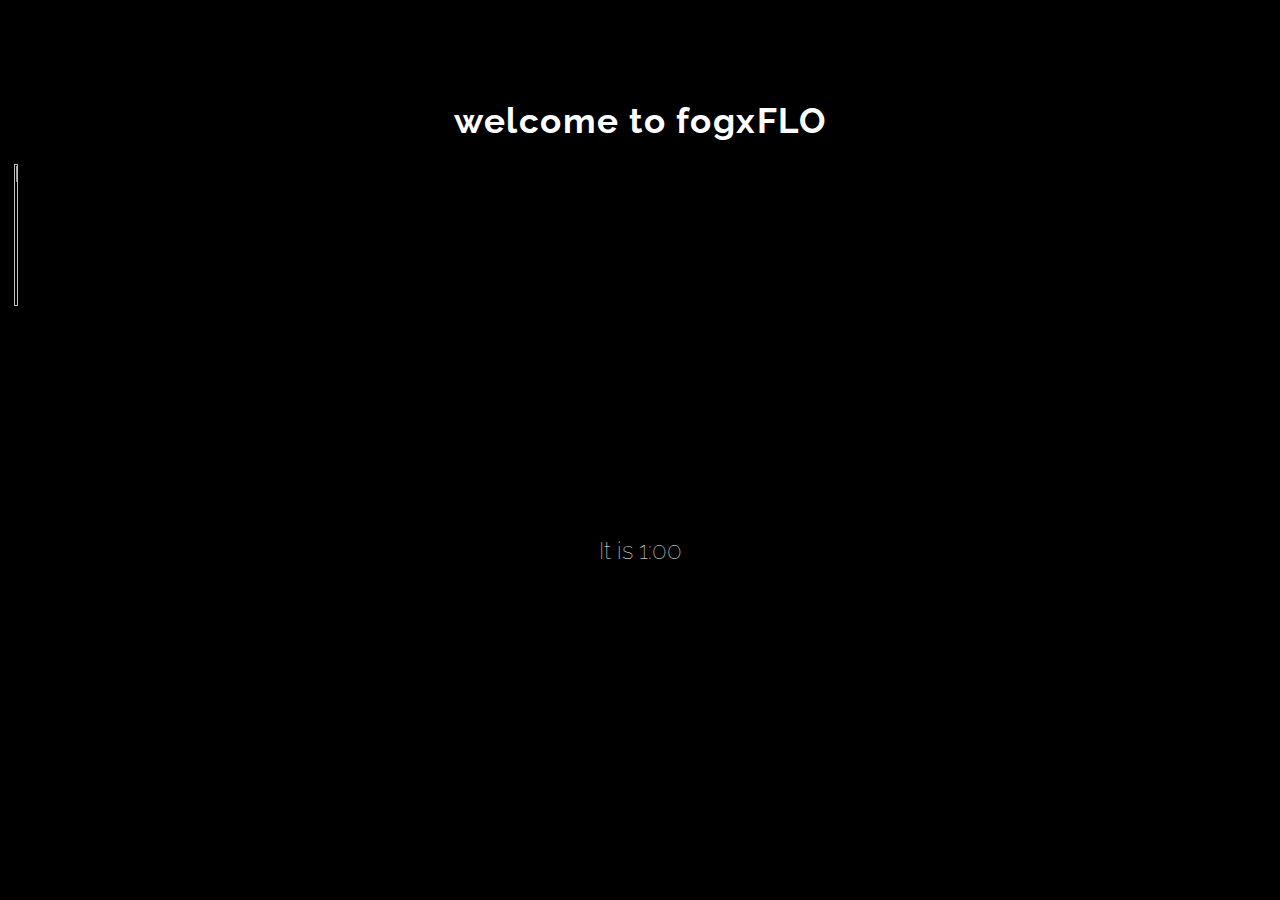
==== index.html @ 0a8ef2a0 "lolz" ====
<html>

<head>
	<link rel="stylesheet" href="styles.css">
	<link href="https://fonts.googleapis.com/css?family=Raleway" rel="stylesheet">

<title>fogxFLO</title>

</head>

<body BGCOLOR="#000000">

<h1><center><font color="white">welcome to fogxFLO</font></center></h1>


<script type="text/javascript">
	var now = new Date();
	var today = now.getDay();
	var hour = now.getHours();
	var minutes = now.getMinutes();

    if (hour > 0 && hour < 8)
		{document.write('<img src="fogxclosed.jpg" class="center">');}
	else if (hour == 8)
		{document.write('<div class="card"><img src="930.jpg" class="center responsive"><img src="postcardback.png" class="img-top center responsive"></div>');}
	// else if (minutes == 19)
	// 	{document.write('<video width="400" height="320" class="center" controls> <source src="8.mp4" type="video/mp4"></video>');}
	else if (hour == 9)
		{document.write('<div class="card"><img src="1030.jpg" class="center responsive"><img src="postcardback.png" class="img-top center responsive"></div>');}
	else if (hour == 10)
		{document.write('<div class="card"><img src="1130.jpg" class="center responsive"><img src="postcardback.png" class="img-top center responsive"></div>');}
	else if (hour == 11)
		{document.write('<div class="card"><img src="1030.jpg" class="center responsive"><img src="postcardback.png" class="img-top center responsiveback"></div>');}
	else if (hour == 12)
		{document.write('<div class="card"><img src="930.jpg" class="center responsive"><img src="postcardback.png" class="img-top center responsive"></div>');}
	else if (hour == 13)
		{document.write('<div class="card"><img src="930.jpg" class="center responsive"><img src="postcardback.png" class="img-top center responsive"></div>');}
	else if (hour == 14)
		{document.write('<div class="card"><img src="930.jpg" class="center responsive"><img src="postcardback.png" class="img-top center responsive"></div>');}
	else if (hour == 15)
		{document.write('<div class="card"><img src="930.jpg" class="center responsive"><img src="postcardback.png" class="img-top center responsive"></div>');}
	else if (hour == 16)
		{document.write('<div class="card"><img src="930.jpg" class="center responsive"><img src="postcardback.png" class="img-top center responsive"></div>');}
	else if (hour == 17)
		{document.write('<div class="card"><img src="930.jpg" class="center responsive"><img src="postcardback.png" class="img-top center responsive"></div>');}
	else if (hour == 18)
		{document.write('<div class="card"><img src="930.jpg" class="center responsive"><img src="postcardback.png" class="img-top center responsive"></div>');}
	else if (hour == 19)
		{document.write('<div class="card"><img src="930.jpg" class="center responsive"><img src="postcardback.png" class="img-top center responsive"></div>');}
	else
		{document.write('<img src="fogxclosed.png" class="center">');}
</script>

<script type="text/javascript">
	var now = new Date();
	var today = now.getDay();
	var hour = now.getHours();
	var minutes = now.getMinutes();
	var hour12 = now.getHours() - 12;

	if (hour > 12 && minutes <= 10 )
		{document.write('<h2><center><font color="white">' + "It is " + hour12 + ":" + "0" + minutes + '</font></center></h2>');}
	else if (hour > 12 && minutes > 10)
		{document.write('<h2><center><font color="white">' + "It is " + hour12 + ":" + minutes + '</font></center></h2>');}
	else if (hour < 12 && minutes < 10)
		{document.write('<h2><center><font color="white">' + "It is " + hour + ":" + "0" + minutes + '</font></center></h2>');}
	else 
		{document.write('<h2><center><font color="white">' + "It is " + hour + ":" + minutes + '</font></center></h2>');}

</script>

</body>

</html>
---- styles.css ----
h1 {
	font-family: 'Raleway', sans-serif;
	font-size: 35px; 
	font-style: normal; 
	font-variant: normal; 
	color: white;
	margin-top: 100;
	letter-spacing: 1.5px;

}

h2 {
	font-family: 'Raleway', sans-serif;
	font-size: 24px; 
	font-style: normal; 
	font-variant: normal;
	font-weight: 100; 
	line-height: 26.4px; 
	color: white;
}

.center {
	display: block;
	margin-left: auto;
	margin-right: auto;
	width: auto;
	height: 50%;
}

.responsiveback {
	width: 42%;
	height: 109%;
}

.responsive {
    width: 40%;
    height: auto;
}

.card {
    position: relative;
    display: inline-block;
 }

.card .img-top {
    display: none;
    position: absolute;
    top: -4%;
    left: 29%;
    z-index: 99;
}
    
.card:hover .img-top {
    display: inline;
    position: absolute;
}
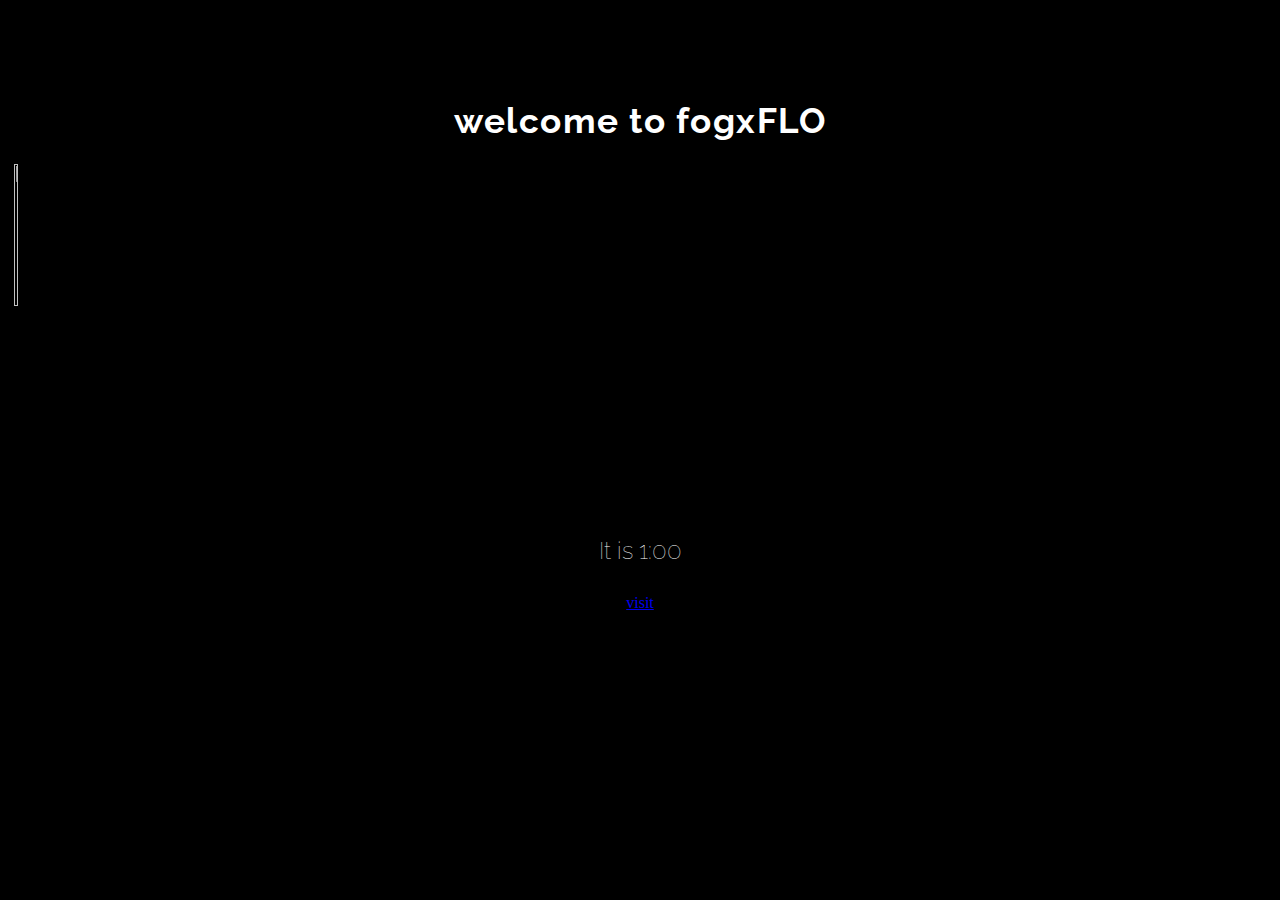
==== commit 04e2f3f8: "links" ====
--- a/index.html
+++ b/index.html
@@ -12,44 +12,53 @@
 
 <h1><center><font color="white">welcome to fogxFLO</font></center></h1>
 
+<!-- <script type="text/javascript">
+	var now = new Date();
+	var today = now.getDay();
+	var hour = now.getHours();
+	var minutes = now.getMinutes();
+
+	if (hour == 11 && minutes == 55)
+		{document.write('<video width="400" height="320" class="center" controls> <source src="8.mp4" type="video/mp4"></video>');}
+
+	</script> -->
+
 
 <script type="text/javascript">
 	var now = new Date();
 	var today = now.getDay();
 	var hour = now.getHours();
-	var minutes = now.getMinutes();
 
     if (hour > 0 && hour < 8)
 		{document.write('<img src="fogxclosed.jpg" class="center">');}
 	else if (hour == 8)
-		{document.write('<div class="card"><img src="930.jpg" class="center responsive"><img src="postcardback.png" class="img-top center responsive"></div>');}
-	// else if (minutes == 19)
-	// 	{document.write('<video width="400" height="320" class="center" controls> <source src="8.mp4" type="video/mp4"></video>');}
+		{document.write('<div class="card"><img src="930.jpg" class="center responsive"><img src="postcardback.png" class="img-top center responsiveback"></div>');}
 	else if (hour == 9)
-		{document.write('<div class="card"><img src="1030.jpg" class="center responsive"><img src="postcardback.png" class="img-top center responsive"></div>');}
+		{document.write('<div class="card"><img src="1030.jpg" class="center responsive"><img src="postcardback.png" class="img-top center responsiveback"></div>');}
 	else if (hour == 10)
-		{document.write('<div class="card"><img src="1130.jpg" class="center responsive"><img src="postcardback.png" class="img-top center responsive"></div>');}
-	else if (hour == 11)
+		{document.write('<div class="card"><img src="1130.jpg" class="center responsive"><img src="postcardback.png" class="img-top center responsiveback"></div>');}
+	else if (hour == 11) 
 		{document.write('<div class="card"><img src="1030.jpg" class="center responsive"><img src="postcardback.png" class="img-top center responsiveback"></div>');}
 	else if (hour == 12)
-		{document.write('<div class="card"><img src="930.jpg" class="center responsive"><img src="postcardback.png" class="img-top center responsive"></div>');}
+		{document.write('<div class="card"><img src="930.jpg" class="center responsive"><img src="postcardback.png" class="img-top center responsiveback"></div>');}
 	else if (hour == 13)
-		{document.write('<div class="card"><img src="930.jpg" class="center responsive"><img src="postcardback.png" class="img-top center responsive"></div>');}
+		{document.write('<div class="card"><img src="930.jpg" class="center responsive"><img src="postcardback.png" class="img-top center responsiveback"></div>');}
 	else if (hour == 14)
-		{document.write('<div class="card"><img src="930.jpg" class="center responsive"><img src="postcardback.png" class="img-top center responsive"></div>');}
+		{document.write('<div class="card"><img src="930.jpg" class="center responsive"><img src="postcardback.png" class="img-top center responsiveback"></div>');}
 	else if (hour == 15)
-		{document.write('<div class="card"><img src="930.jpg" class="center responsive"><img src="postcardback.png" class="img-top center responsive"></div>');}
+		{document.write('<div class="card"><img src="930.jpg" class="center responsive"><img src="postcardback.png" class="img-top center responsiveback"></div>');}
 	else if (hour == 16)
-		{document.write('<div class="card"><img src="930.jpg" class="center responsive"><img src="postcardback.png" class="img-top center responsive"></div>');}
+		{document.write('<div class="card"><img src="930.jpg" class="center responsive"><img src="postcardback.png" class="img-top center responsiveback"></div>');}
 	else if (hour == 17)
-		{document.write('<div class="card"><img src="930.jpg" class="center responsive"><img src="postcardback.png" class="img-top center responsive"></div>');}
+		{document.write('<div class="card"><img src="930.jpg" class="center responsive"><img src="postcardback.png" class="img-top center responsiveback"></div>');}
 	else if (hour == 18)
-		{document.write('<div class="card"><img src="930.jpg" class="center responsive"><img src="postcardback.png" class="img-top center responsive"></div>');}
+		{document.write('<div class="card"><img src="930.jpg" class="center responsive"><img src="postcardback.png" class="img-top center responsiveback"></div>');}
 	else if (hour == 19)
-		{document.write('<div class="card"><img src="930.jpg" class="center responsive"><img src="postcardback.png" class="img-top center responsive"></div>');}
-	else
+		{document.write('<div class="card"><img src="930.jpg" class="center responsive"><img src="postcardback.png" class="img-top center responsiveback"></div>');}
+	else 
 		{document.write('<img src="fogxclosed.png" class="center">');}
 </script>
+
 
 <script type="text/javascript">
 	var now = new Date();
@@ -60,6 +69,8 @@
 
 	if (hour > 12 && minutes <= 10 )
 		{document.write('<h2><center><font color="white">' + "It is " + hour12 + ":" + "0" + minutes + '</font></center></h2>');}
+	else if (hour == 12 && minutes <= 10)
+		{document.write('<h2><center><font color="white">' + "It is " + hour + ":" + "0" + minutes + '</font></center></h2>');}
 	else if (hour > 12 && minutes > 10)
 		{document.write('<h2><center><font color="white">' + "It is " + hour12 + ":" + minutes + '</font></center></h2>');}
 	else if (hour < 12 && minutes < 10)
@@ -69,6 +80,13 @@
 
 </script>
 
+<ul> 
+	<center>
+  <li><a href="https://www.emeraldnecklace.org/20th/visit/">visit</a></li>
+</center>
+</ul>
+
+
 </body>
 
 </html> 
--- a/styles.css
+++ b/styles.css
@@ -55,6 +55,16 @@
     position: absolute;
 }
 
+ul {
+    list-style-type: none;
+    margin: 0;
+    padding: 10;
+}
+
+li {
+    display: inline;
+}
 
 
 
+
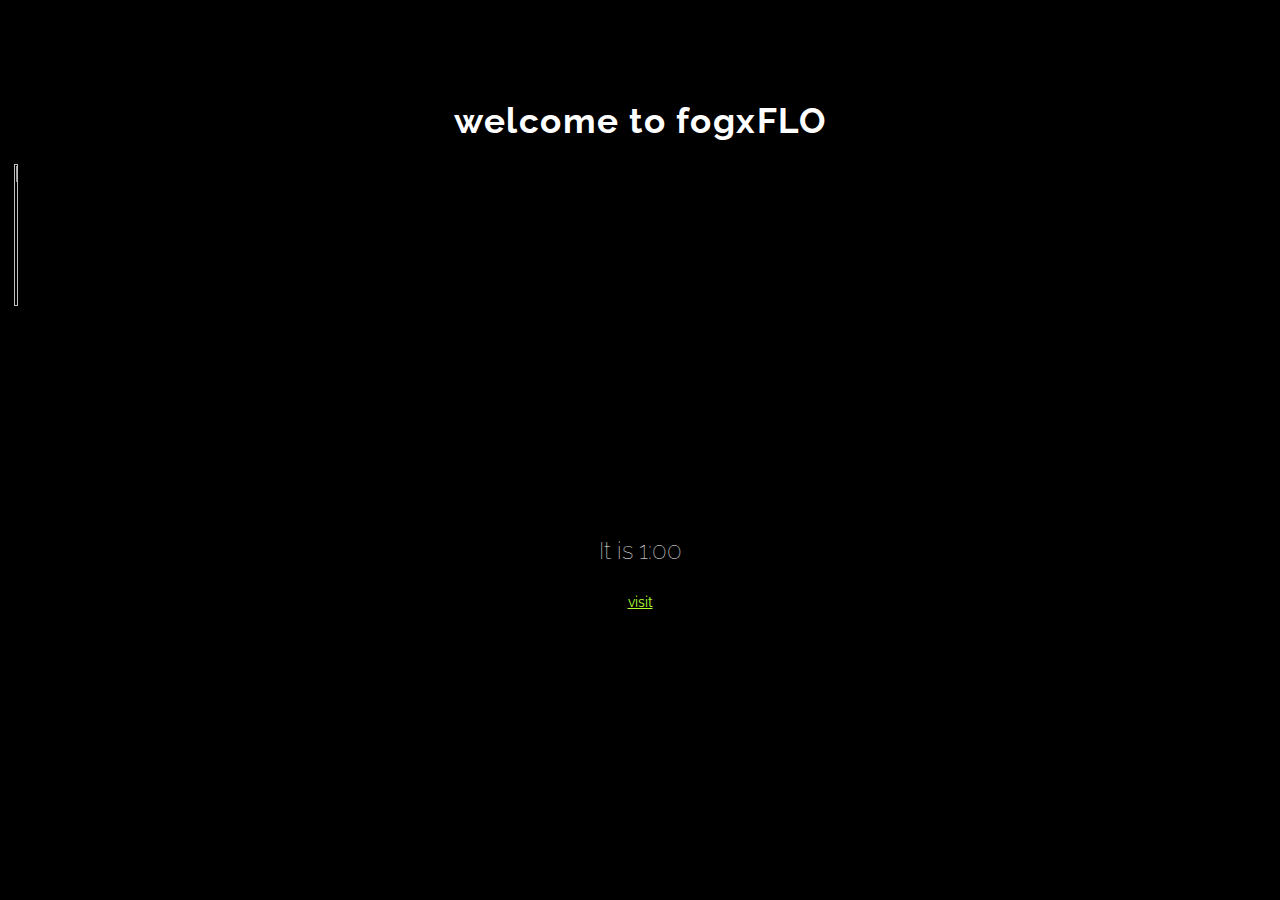
==== commit fb3f4b46: "colors" ====
--- a/index.html
+++ b/index.html
@@ -82,7 +82,7 @@
 
 <ul> 
 	<center>
-  <li><a href="https://www.emeraldnecklace.org/20th/visit/">visit</a></li>
+  <li><a href="https://www.emeraldnecklace.org/20th/visit/" target="_blank">visit</a></li>
 </center>
 </ul>
 
--- a/styles.css
+++ b/styles.css
@@ -65,6 +65,18 @@
     display: inline;
 }
 
+a:link {
+	font-family: 'Raleway', sans-serif;
+	font-size: 14px; 
+	color: #ADFF2F;
+}
+
+a:visited {
+	font-family: 'Raleway', sans-serif;
+	font-size: 14px; 
+	color: #228B22;
+}
 
 
 
+
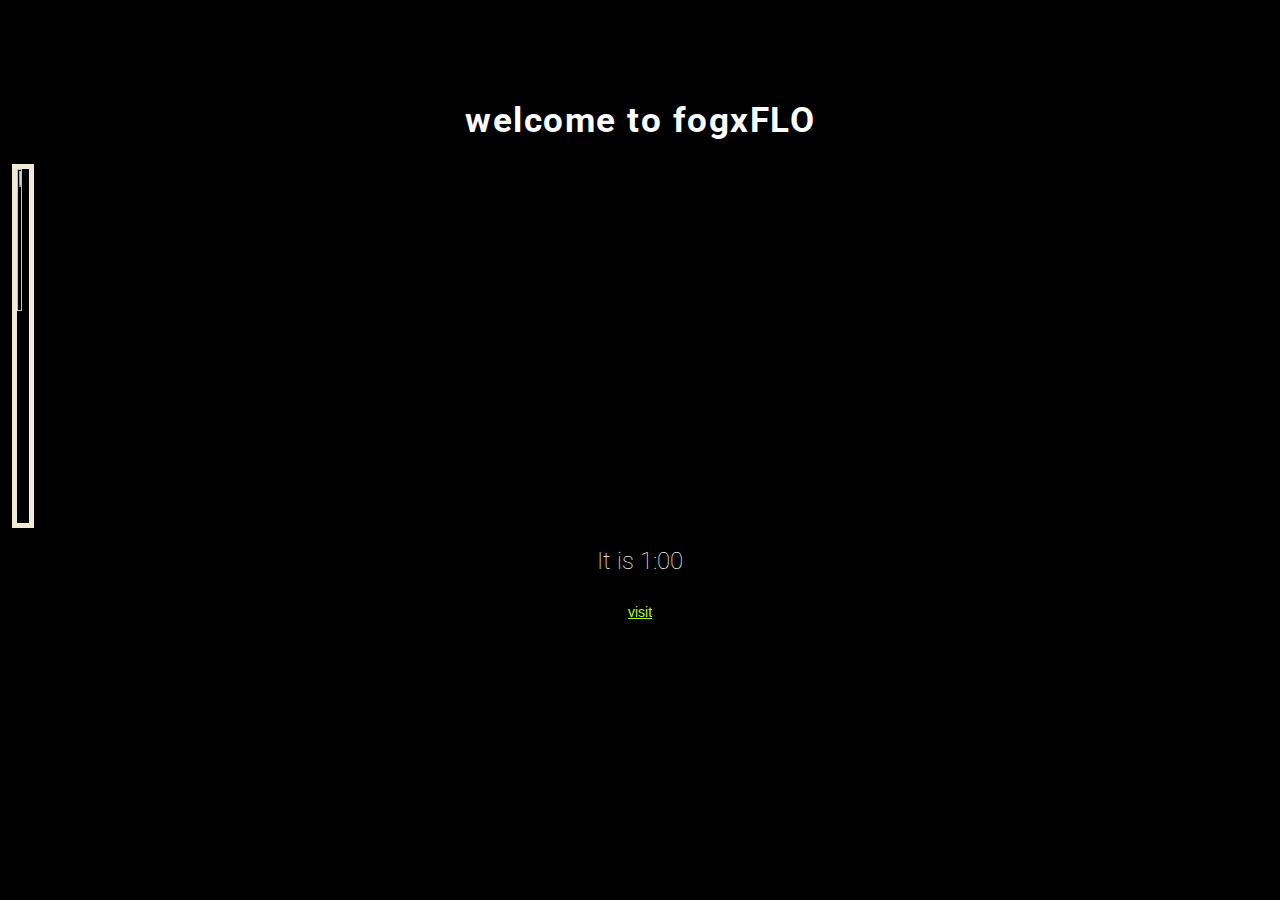
==== commit b732748d: "typeface" ====
--- a/index.html
+++ b/index.html
@@ -2,7 +2,7 @@
 
 <head>
 	<link rel="stylesheet" href="styles.css">
-	<link href="https://fonts.googleapis.com/css?family=Raleway" rel="stylesheet">
+	<link href="https://fonts.googleapis.com/css?family=Roboto" rel="stylesheet">
 
 <title>fogxFLO</title>
 
@@ -53,8 +53,6 @@
 		{document.write('<div class="card"><img src="930.jpg" class="center responsive"><img src="postcardback.png" class="img-top center responsiveback"></div>');}
 	else if (hour == 18)
 		{document.write('<div class="card"><img src="930.jpg" class="center responsive"><img src="postcardback.png" class="img-top center responsiveback"></div>');}
-	else if (hour == 19)
-		{document.write('<div class="card"><img src="930.jpg" class="center responsive"><img src="postcardback.png" class="img-top center responsiveback"></div>');}
 	else 
 		{document.write('<img src="fogxclosed.png" class="center">');}
 </script>
--- a/styles.css
+++ b/styles.css
@@ -1,5 +1,5 @@
 h1 {
-	font-family: 'Raleway', sans-serif;
+	font-family: 'Roboto', sans-serif;
 	font-size: 35px; 
 	font-style: normal; 
 	font-variant: normal; 
@@ -10,7 +10,7 @@
 }
 
 h2 {
-	font-family: 'Raleway', sans-serif;
+	font-family: 'Roboto', sans-serif;
 	font-size: 24px; 
 	font-style: normal; 
 	font-variant: normal;
@@ -35,6 +35,9 @@
 .responsive {
     width: 40%;
     height: auto;
+    border-style: solid;
+    border-width: 5px;
+    border-color: #F0EAD6;
 }
 
 .card {
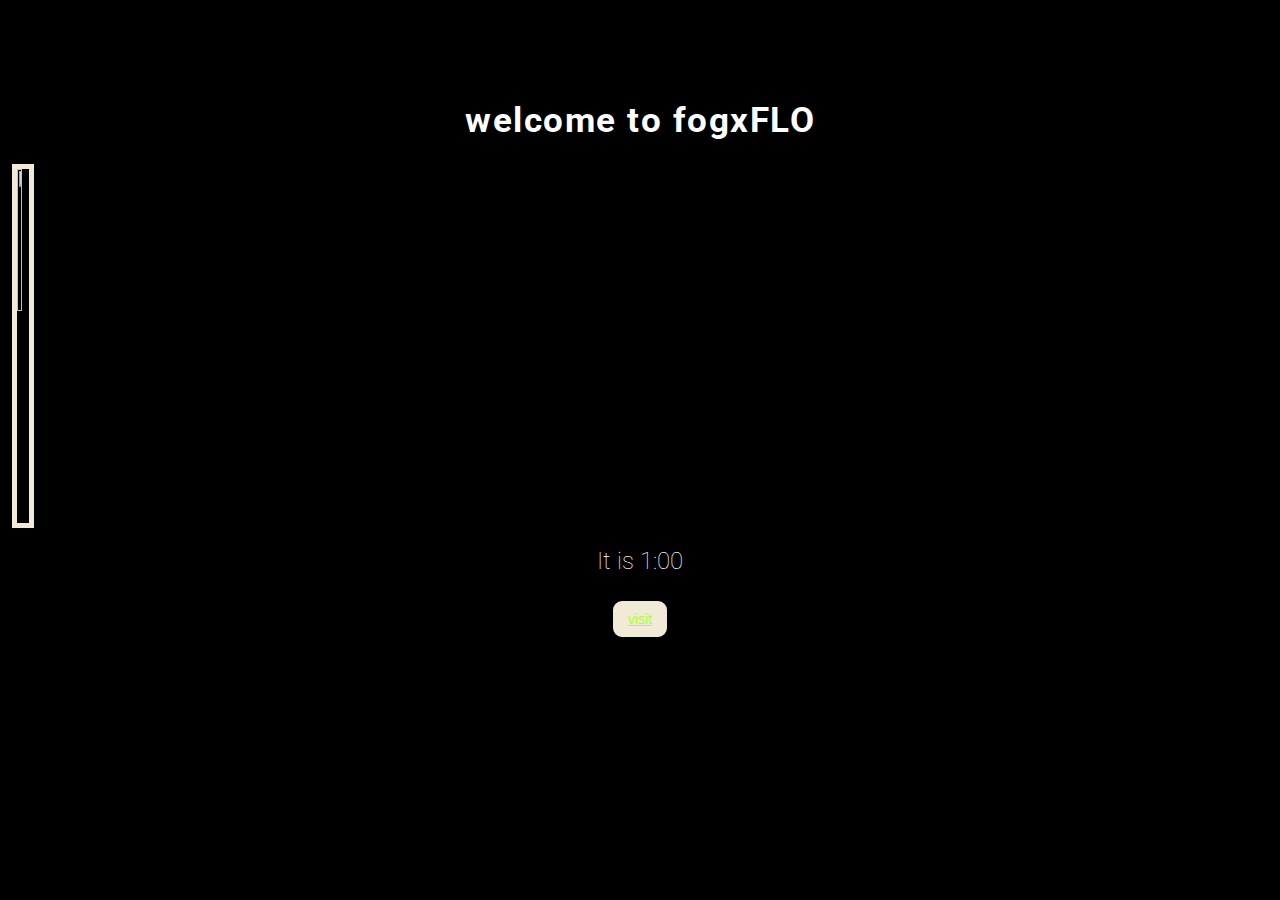
==== commit 5ded0745: "button" ====
--- a/index.html
+++ b/index.html
@@ -78,11 +78,7 @@
 
 </script>
 
-<ul> 
-	<center>
-  <li><a href="https://www.emeraldnecklace.org/20th/visit/" target="_blank">visit</a></li>
-</center>
-</ul>
+<center><button class="button button2"><li><a href="https://www.emeraldnecklace.org/20th/visit/" target="_blank">visit</a></li></button></center>
 
 
 </body>
--- a/styles.css
+++ b/styles.css
@@ -80,6 +80,29 @@
 	color: #228B22;
 }
 
+.button {
+    background-color: #F0EAD6; /* Green */
+    border: solid;
+    border-width: medium;
+    border-color: #000000;
+    border-radius: 12px;
+    color: #228B22;
+    padding: 10px 15px;
+    text-align: center;
+    text-decoration: none;
+    display: inline-block;
+    font-size: 14px;
+    margin: 4px 2px;
+    cursor: pointer;
+    -webkit-transition-duration: 0.4s; /* Safari */
+    transition-duration: 0.4s;
+}
+
+.button2:hover {
+    box-shadow: 0 12px 16px 0 rgba(0,0,0,0.24),0 17px 50px 0 rgba(0,0,0,0.19);
+}
 
 
 
+
+
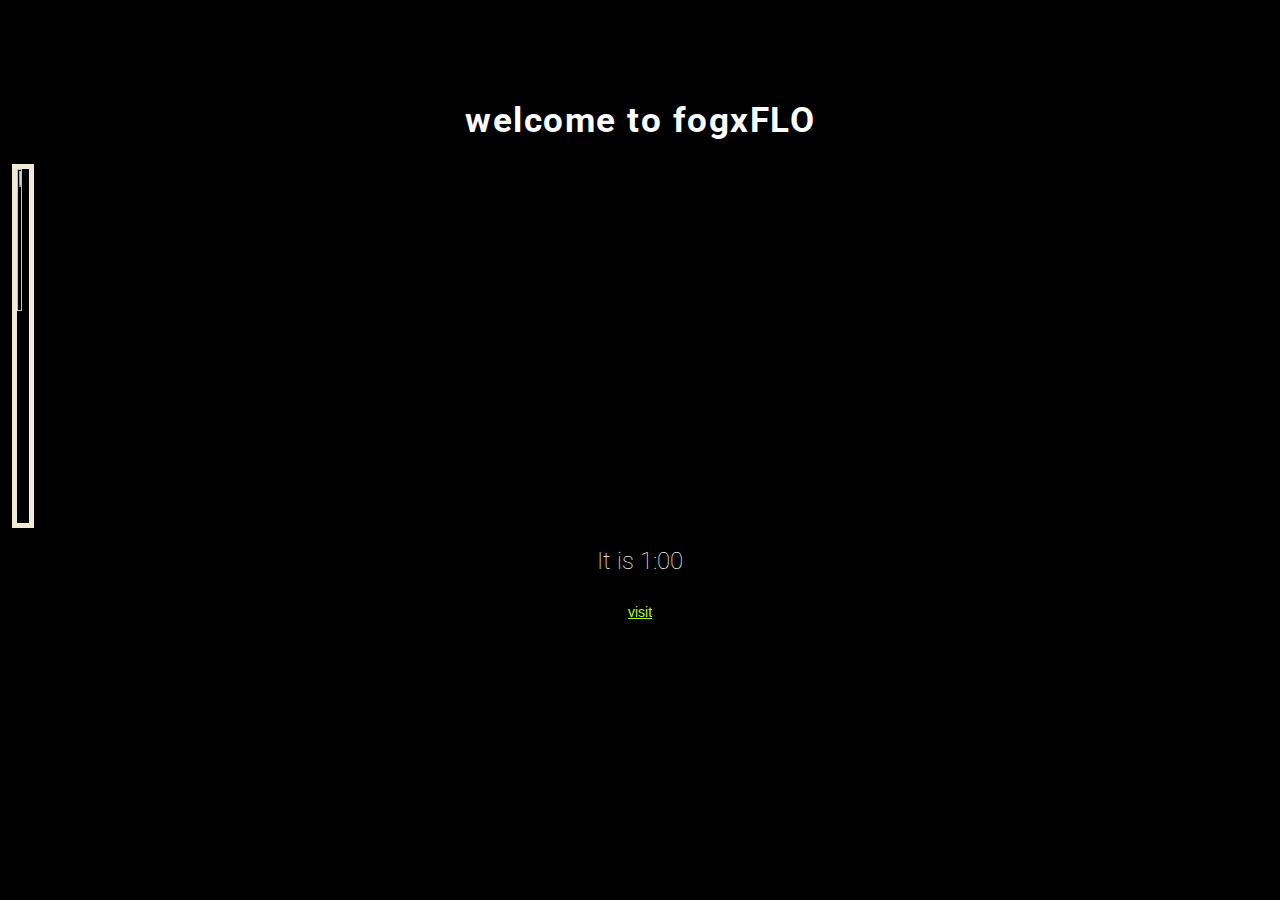
==== commit 92900085: "backtogreen" ====
--- a/index.html
+++ b/index.html
@@ -78,7 +78,11 @@
 
 </script>
 
-<center><button class="button button2"><li><a href="https://www.emeraldnecklace.org/20th/visit/" target="_blank">visit</a></li></button></center>
+<ul> 
+	<center>
+  <li><a href="https://www.emeraldnecklace.org/20th/visit/" target="_blank">visit</a></li>
+</center>
+</ul>
 
 
 </body>
--- a/styles.css
+++ b/styles.css
@@ -80,29 +80,7 @@
 	color: #228B22;
 }
 
-.button {
-    background-color: #F0EAD6; /* Green */
-    border: solid;
-    border-width: medium;
-    border-color: #000000;
-    border-radius: 12px;
-    color: #228B22;
-    padding: 10px 15px;
-    text-align: center;
-    text-decoration: none;
-    display: inline-block;
-    font-size: 14px;
-    margin: 4px 2px;
-    cursor: pointer;
-    -webkit-transition-duration: 0.4s; /* Safari */
-    transition-duration: 0.4s;
-}
-
-.button2:hover {
-    box-shadow: 0 12px 16px 0 rgba(0,0,0,0.24),0 17px 50px 0 rgba(0,0,0,0.19);
-}
 
 
 
 
-
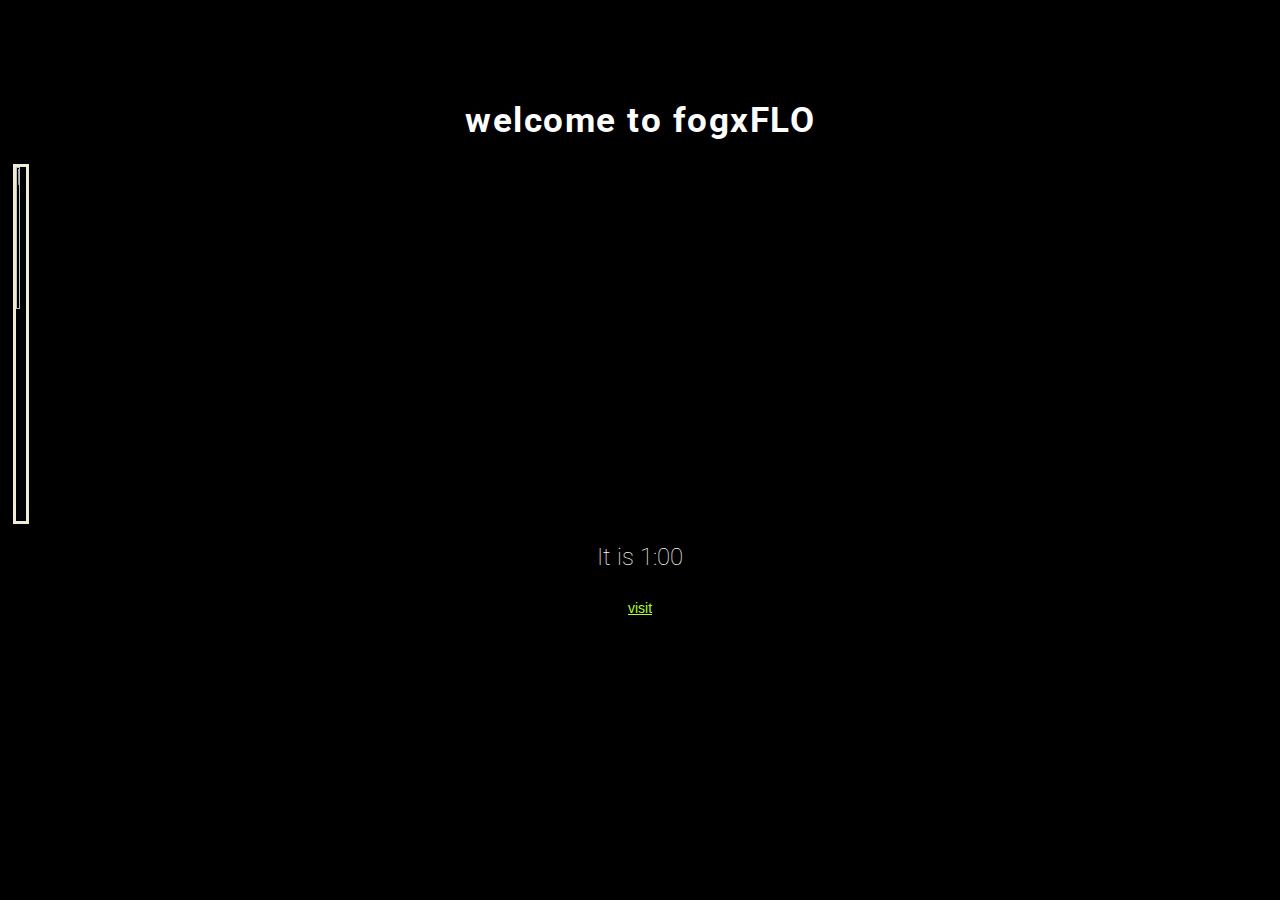
==== commit 7bf713b2: "thinner border" ====
--- a/index.html
+++ b/index.html
@@ -51,7 +51,7 @@
 		{document.write('<div class="card"><img src="930.jpg" class="center responsive"><img src="postcardback.png" class="img-top center responsiveback"></div>');}
 	else if (hour == 17)
 		{document.write('<div class="card"><img src="930.jpg" class="center responsive"><img src="postcardback.png" class="img-top center responsiveback"></div>');}
-	else if (hour == 18)
+	else if (hour == 21)
 		{document.write('<div class="card"><img src="930.jpg" class="center responsive"><img src="postcardback.png" class="img-top center responsiveback"></div>');}
 	else 
 		{document.write('<img src="fogxclosed.png" class="center">');}
--- a/styles.css
+++ b/styles.css
@@ -36,7 +36,7 @@
     width: 40%;
     height: auto;
     border-style: solid;
-    border-width: 5px;
+    border-width: 3px;
     border-color: #F0EAD6;
 }
 
